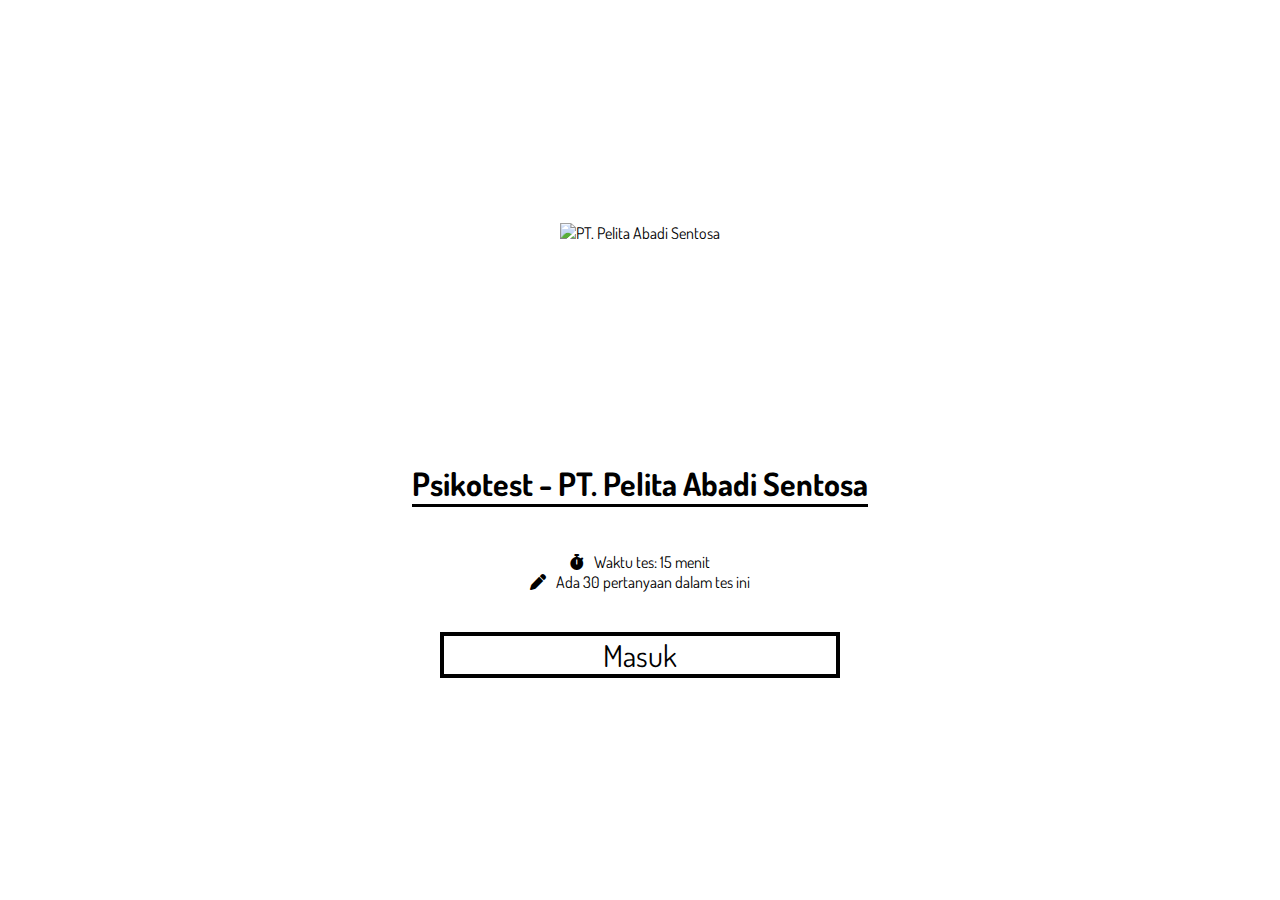
==== user.html @ 1b6d4a6e "Add files via upload" ====
<!DOCTYPE html>
<html lang="en">
<head>
    <meta charset="UTF-8">
    <link rel="stylesheet" href="index.css">
    <link rel="stylesheet" href="https://fonts.googleapis.com/css2?family=Dosis:wght@400:500:700&display=swap">
    <link rel="stylesheet" href="https://cdnjs.cloudflare.com/ajax/libs/font-awesome/6.0.0-beta3/css/all.min.css">
    <link rel="icon" href="https://pelitaabadisentosa.co.id/favicon.png">
    <meta name="viewport" content="width=device-width, initial-scale=1.0">
    <title>Psikotest - PT. Pelita Abadi Sentosa</title>
</head>
<body>
    <div class="container">
        <div class="block">
            <div class="box-logo">
                <img src="https://sales.pelitaabadisentosa.co.id/admin/logo.png" alt="PT. Pelita Abadi Sentosa">
            </div>
            <h1>Psikotest - PT. Pelita Abadi Sentosa</h1><br>
            <div class="box-cd">
                <i class="fas fa-stopwatch"></i>
                <p>Waktu tes: 15 menit</p>
            </div>
            <div class="box-soal">
                <i class="fas fa-pen"></i>
                <p>Ada 30 pertanyaan dalam tes ini</p>
            </div>
            <input type="button" value="Masuk" onclick="masuk()">
        </div>
    </div>
    <script src="script.js"></script>
</body>
</html>
---- index.css ----
* {
    margin: 0;
    padding: 0;
    outline: 0;
    font-family: 'Dosis', sans-serif;
}

.container {
    width: 100%;
    height: 100vh;
    display: flex;
    justify-content: center;
    align-items: center;
}

.block {
    width: 800px;
    height: aauto;
    display: flex;
    /*background-color: aqua;*/
    align-items: center;
    justify-content: start;
    padding: 20px;
    flex-direction: column;
}

.block h1 {
    border-bottom: 3px solid black;
    margin-bottom: 25px;
}

.box-logo {
    display: flex;
    justify-content: center;
    align-items: center;
    margin-bottom: 40px;
}

.box-logo img {
    height: 200px;
}

.box-cd {
    display: flex;
    align-items: center;
}

.box-cd p {
    margin-left: 10px;
}

.box-soal {
    display: flex;
    align-items: center;
    margin-bottom: 40px;
}

.box-soal p {
    margin-left: 10px;
}

.block input {
    font-size: 30px;
    width: 400px;
    border: 4px solid black;
    background: none;
    cursor: pointer;
}

.block input:hover {
    background-color: #00316C;
    color: white;
}

#adminLogin {
    position: absolute;
    font-size: 30px;
    margin-top: -550px;
    margin-left: 1300px;
    width: 150px;
    background: none;
    border: 3px solid black;
    cursor: pointer;
}

#adminLogin:hover {
    background-color: #00316C;
    color: white;
}


#loginBox {
    display: none;
    justify-content: center;
    align-items: center;
    position: absolute;
    padding: 30px;
    background-color: #00316C;
    color: white;
    border-radius: 10px;
    box-shadow: 0 0 10px 0 black;
    flex-direction: column;
    width: 500px;

}

#loginBox input {
    width: 300px;
    font-size: 20px;
    padding-left: 5px;
}

#user-field {
    margin-bottom: 30px;
}

#login-button {
    margin-top : 50px;
    background: none;
    color: white;
    border: 4px solid white;
    cursor: pointer;
}
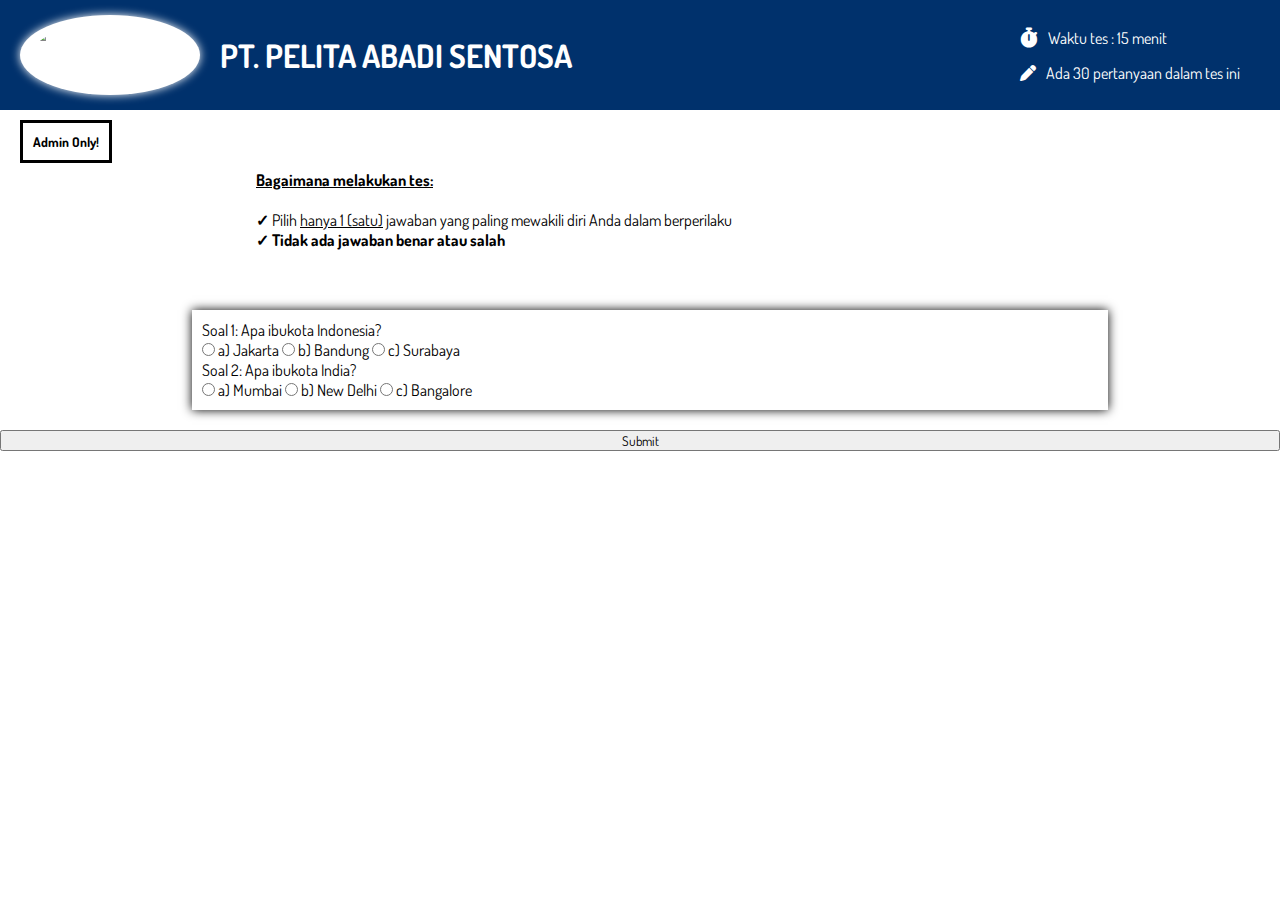
==== commit 17591fb6: "Add files via upload" ====
--- a/user.html
+++ b/user.html
@@ -2,7 +2,7 @@
 <html lang="en">
 <head>
     <meta charset="UTF-8">
-    <link rel="stylesheet" href="index.css">
+    <link rel="stylesheet" href="style.css">
     <link rel="stylesheet" href="https://fonts.googleapis.com/css2?family=Dosis:wght@400:500:700&display=swap">
     <link rel="stylesheet" href="https://cdnjs.cloudflare.com/ajax/libs/font-awesome/6.0.0-beta3/css/all.min.css">
     <link rel="icon" href="https://pelitaabadisentosa.co.id/favicon.png">
@@ -10,22 +10,62 @@
     <title>Psikotest - PT. Pelita Abadi Sentosa</title>
 </head>
 <body>
+    <input type="button" value="Admin Only!" id="showAdmin" onclick="showAdmin()">
+    <input type="button" value="Tampilkan jawaban" id="showAnswer" onclick="showAnswer()">
     <div class="container">
-        <div class="block">
-            <div class="box-logo">
-                <img src="https://sales.pelitaabadisentosa.co.id/admin/logo.png" alt="PT. Pelita Abadi Sentosa">
+        <div class="header">
+            <img src="https://pelitaabadisentosa.co.id/favicon.png" alt="PT. Pelita Abadi Sentosa">
+            <h1>PT. PELITA ABADI SENTOSA</h1>
+            <div class="information">
+                <div class="waktu-cd">
+                    <i class="fas fa-stopwatch"></i>
+                    <p>Waktu tes : 15 menit</p>
+                </div>
+                <div class="soal">
+                    <i class="fas fa-pen"></i>
+                    <p>Ada 30 pertanyaan dalam tes ini</p>
+                </div>
             </div>
-            <h1>Psikotest - PT. Pelita Abadi Sentosa</h1><br>
-            <div class="box-cd">
-                <i class="fas fa-stopwatch"></i>
-                <p>Waktu tes: 15 menit</p>
+        </div>
+
+        <div class="note">
+            <p><u><b>Bagaimana melakukan tes:</b></u></p><br>
+            <p><b>✓</b> Pilih <u>hanya 1 (satu)</u> jawaban yang paling mewakili diri Anda dalam berperilaku</p>
+            <p><b>✓ Tidak ada jawaban benar atau salah</b></p>
+        </div>
+
+        <div id="quiz">
+            <div class="question">
+                <p>Soal 1: Apa ibukota Indonesia?</p>
+                <label><input type="radio" name="q1" value="a"> a) Jakarta</label>
+                <label><input type="radio" name="q1" value="b"> b) Bandung</label>
+                <label><input type="radio" name="q1" value="c"> c) Surabaya</label>
             </div>
-            <div class="box-soal">
-                <i class="fas fa-pen"></i>
-                <p>Ada 30 pertanyaan dalam tes ini</p>
+            <div class="question">
+                <p>Soal 2: Apa ibukota India?</p>
+                <label><input type="radio" name="q2" value="a"> a) Mumbai</label>
+                <label><input type="radio" name="q2" value="b"> b) New Delhi</label>
+                <label><input type="radio" name="q2" value="c"> c) Bangalore</label>
             </div>
-            <input type="button" value="Masuk" onclick="masuk()">
+            <!-- Soal 3, 4, dan 5 -->
         </div>
+        <button id="submit">Submit</button>
+        <div id="result"></div>
+    </div>
+
+    <div id="block">
+        <div class="box-logo">
+            <img src="https://sales.pelitaabadisentosa.co.id/admin/logo.png" alt="PT. Pelita Abadi Sentosa">
+        </div>
+        <div id="user-box">
+            <h1 id="username">Username :</h1>
+            <input type="text" name="username" id="userField">
+        </div>
+        <div id="pass-box">
+            <h1 id="password">Password :</h1>
+            <input type="password" name="password" id="passField">
+        </div>
+        <input onclick="adminLogin()" type="button" value="Login" id="login-button">
     </div>
     <script src="script.js"></script>
 </body>
--- a/style.css
+++ b/style.css
@@ -0,0 +1,173 @@
+* {
+    margin: 0;
+    padding: 0;
+    outline: 0;
+    font-family: 'Dosis', sans-serif;
+}
+
+.container {
+    display: flex;
+    flex-direction: column;
+}
+
+.header {
+    display: flex;
+    align-items: center;
+    width: 100%;
+    background-color: #00316C;
+    color: white;
+    justify-content: end;
+    height: 110px;
+}
+
+.header h1 {
+    margin-left: 20px;
+    margin-right: auto;
+}
+
+.header img {
+    height: 60px;
+    padding: 10px;
+    border-radius: 50%;
+    background-color: white;
+    box-shadow: 0 0 10px 0 white;
+    margin-left: 20px;
+}
+
+.fa-stopwatch {
+    font-size: 20px;
+}
+
+.information {
+    margin-right: 40px;
+}
+
+.waktu-cd {
+    display: flex;
+    align-items: center;
+    margin-bottom: 15px;
+}
+
+.soal {
+    display: flex;
+    align-items: center;
+}
+
+.waktu-cd p {
+    margin-left: 10px;
+}
+
+.soal p {
+    margin-left: 10px;
+}
+
+.note {
+    display: flex;
+    flex-direction: column;
+    width: 60%;
+    margin-left: 20%;
+    margin-top: 60px;
+}
+
+#quiz {
+    width: 70%;
+    margin-left: 15%;
+    margin-top: 60px;
+    padding: 10px;
+    box-shadow: 0 0 10px 0 black;
+    margin-bottom: 20px;
+}
+
+#result {
+    display: none;
+}
+
+#showAdmin {
+    display: flex;
+    position: absolute;
+    margin-top: 120px;
+    margin-left: 20px;
+    padding: 10px;
+    background: none;
+    border: 3px solid black;
+    cursor: pointer;
+    font-weight: bold;
+}
+
+#showAdmin:hover {
+    background-color: #00316C;
+    color: white;
+}
+
+#showAnswer {
+    display: none;
+    position: absolute;
+    margin-top: 120px;
+    margin-left: 20px;
+    padding: 10px;
+    background: none;
+    border: 3px solid black;
+    cursor: pointer;
+    font-weight: bold;
+}
+
+#showAnswer:hover {
+    background-color: #00316C;
+    color: white;
+}
+
+#block {
+    width: 420px;
+    height: auto;
+    display: none;
+    /*background-color: aqua;*/
+    align-items: center;
+    justify-content: start;
+    padding: 20px;
+    flex-direction: column;
+    box-shadow: 0 0 30px 0 black;
+    border-radius: 10px;
+    position: absolute;
+    margin-top: -300px;
+    margin-left: 200px;
+    background-color: white;
+}
+
+#userField {
+    margin-bottom: 30px;
+}
+
+#login-button {
+    margin-top : 30px;
+    font-weight: bold;
+    background: none;
+    color: black;
+    border: 3px solid black;
+    cursor: pointer;
+    padding: 10px;
+    font-weight: bold;
+    width: 100px;
+}
+
+#login-button:hover {
+    background-color: #00316C;
+    color: white;
+}
+
+.box-logo {
+    display: flex;
+    justify-content: center;
+    align-items: center;
+    margin-bottom: 40px;
+}
+
+.box-logo img {
+    height: 160px;
+}
+
+#block input {
+    width: 400px;
+    font-size: 20px;
+    padding-left: 5px;
+    border: 3px solid black;
+}